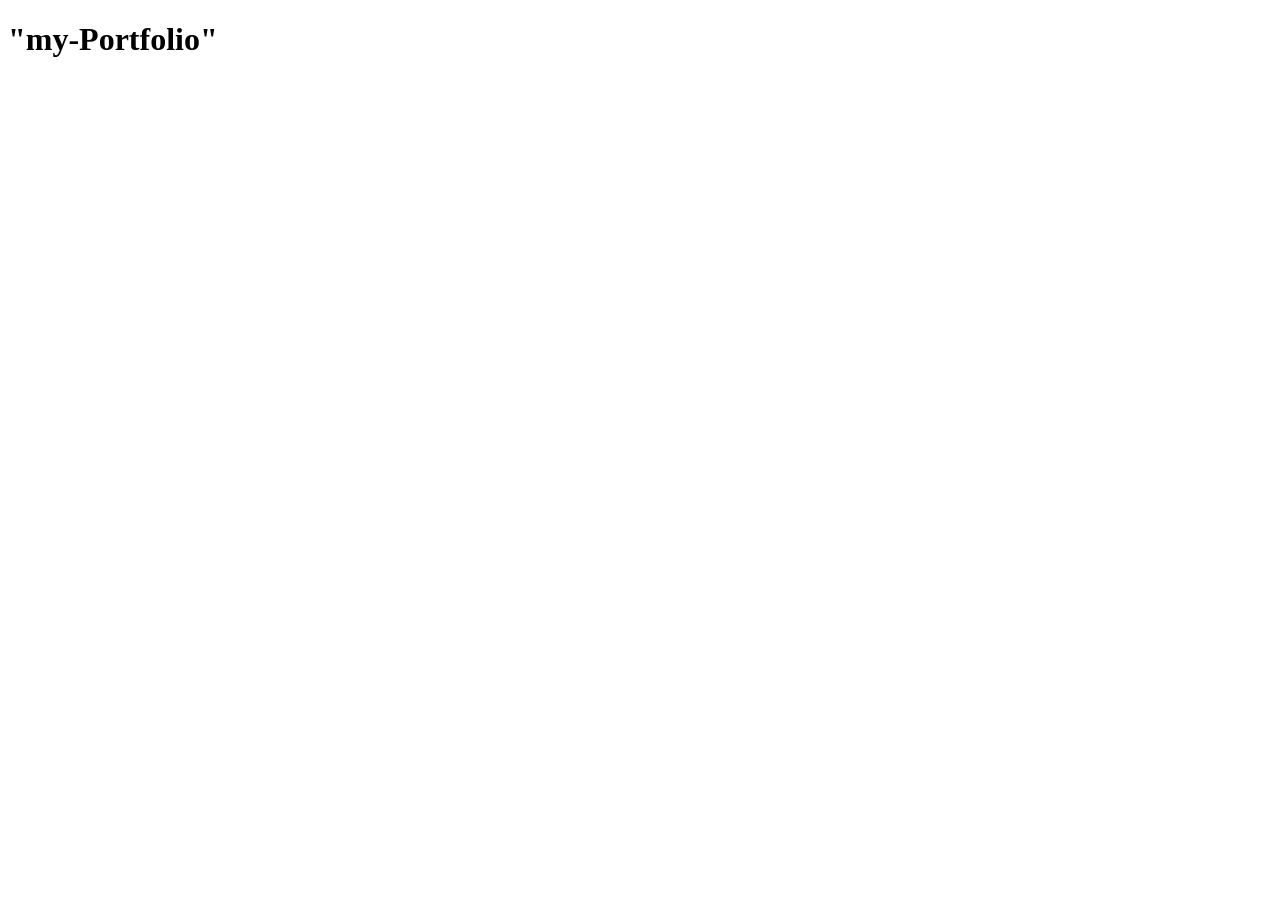
==== my-portfolio/index.html @ 736f4b62 "initial setup" ====
<!DOCTYPE html>
<html lang="en">
<head>
    <meta charset="UTF-8">
    <meta name="viewport" content="width=device-width, initial-scale=1.0">
    <title>Document</title>
    <link rel="stylesheet" href="style.css">

</head>
<body>

     <h1>"my-Portfolio"</h1>

   <script src="script.js"></script> 

</body>
</html>
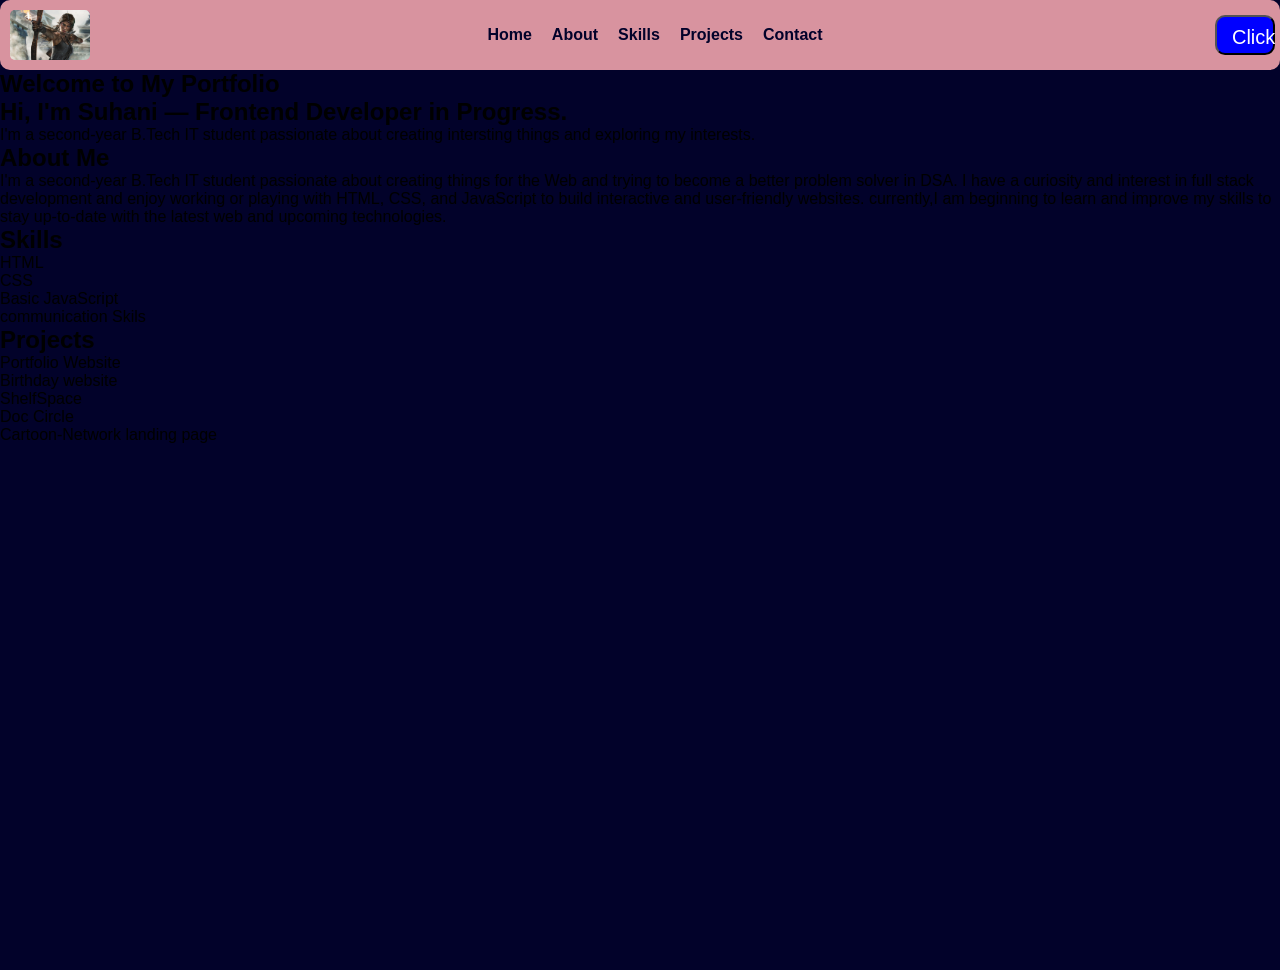
==== commit ab2bb8d8: "Update personal portfolio" ====
--- a/my-portfolio/index.html
+++ b/my-portfolio/index.html
@@ -1,17 +1,83 @@
 <!DOCTYPE html>
 <html lang="en">
+
 <head>
     <meta charset="UTF-8">
     <meta name="viewport" content="width=device-width, initial-scale=1.0">
-    <title>Document</title>
+    <title>My-portfolio</title>
     <link rel="stylesheet" href="style.css">
 
 </head>
+
 <body>
+    <header>
+        <nav>
+            <div class="logo">
+                <img width="50" src="./portfolio-logo.jpg" alt="My Portfolio logo ">
+            </div>
+            <div class="links">
+                <a id=home href="#Home">Home</a>
+                <a id=about href="#About">About</a>
+                <a id=skills href="#Skills">Skills</a>
+                <a id=projects href="#Projects">Projects</a>
+                <a id=contact href="#Contact">Contact</a>
+            </div>
+            <div class="button">
+                <button id="btn">Click</button>
+            </div>
+        </nav>
+    </header>
+    <main>
+        <section id="home">
+            <h1>Welcome to My Portfolio</h1>
+            <h1>Hi, I'm Suhani —
+                Frontend Developer in Progress.
+            </h1>
 
-     <h1>"my-Portfolio"</h1>
+            <p>
+                I'm a second-year B.Tech IT student
+                passionate about creating intersting things and exploring my interests.
+            </p>
 
-   <script src="script.js"></script> 
+        </section>
+        <section id="about">
+            <h2>About Me</h2>
+            <p>
+                I'm a second-year B.Tech IT student passionate about creating things for the Web and trying to become a better problem solver in DSA. I have a curiosity and
+                interest in full stack development and enjoy working or playing  with HTML, CSS, and JavaScript to build interactive
+                and user-friendly websites. currently,I am beginning to learn and improve my skills to stay up-to-date with the
+                latest web and upcoming technologies.
+            </p>
+
+        </section>
+        <section id="skills">
+            <h2>Skills</h2>
+            <ul>
+               
+                <li>HTML</li>
+                <li>CSS</li>
+                <li>Basic JavaScript</li>
+                 <li>communication Skils</li>
+                
+                
+            </ul>
+        </section>
+        <section id="projects">
+            <h2>Projects</h2>
+            <ul>
+                <li>Portfolio Website</li>
+                <li>Birthday website</li>
+                <li>ShelfSpace </li>
+                <li>Doc Circle</li>
+                <li>Cartoon-Network landing page</li>
+                
+            </ul>
+    </main>
+
+
+
+    <script src="script.js"></script>
 
 </body>
+
 </html>
--- a/my-portfolio/style.css
+++ b/my-portfolio/style.css
@@ -0,0 +1,81 @@
+*{
+    margin:0;
+    padding:0;
+    box-sizing: border-box;
+}
+html,body{
+    height:100%;
+    width:100%;
+    background-color: rgb(2, 2, 42);
+    font-family: Arial, Helvetica, sans-serif;
+
+}
+ main{
+    width:100%;
+    height:100%;
+ }
+ nav{
+    width:100%;    
+    height:70px;
+    padding:10px;
+    border-radius: 10px;
+    background-color:rgb(216, 147, 159) ;
+    display:flex;
+    justify-content: space-between;
+    align-items: center;
+    gap:10px;
+    
+
+ 
+ }
+ .logo{
+    width:80px;
+    
+    height:50px;
+    
+ }
+ .logo img{
+    overflow:hidden;
+    width:100%;
+    height:100%;
+    object-fit: cover;
+    border-radius:5px;
+ }
+
+ .links{
+    display:flex;
+    justify-content: center;
+    align-items: center;
+    gap:20px;
+
+}
+ .links a {
+    text-decoration: none;
+    color: rgb(2, 2, 42);
+    font-size: 16px;
+    font-weight: 600;
+    transition: 0.3s ease;
+}
+.links a:hover{
+    color:white;
+}
+
+.button{
+    height:50px;
+    width:50px;
+    display: flex;
+    justify-content: center;
+    align-items: center;
+}
+.button #btn{
+    width:60px;
+    height:40px;
+    text-align: center;
+    color:white ;
+    background-color:blue;
+    padding:9px 15px;
+    border-radius: 10px;
+    cursor:pointer;
+    font-size: 20px;
+
+}
